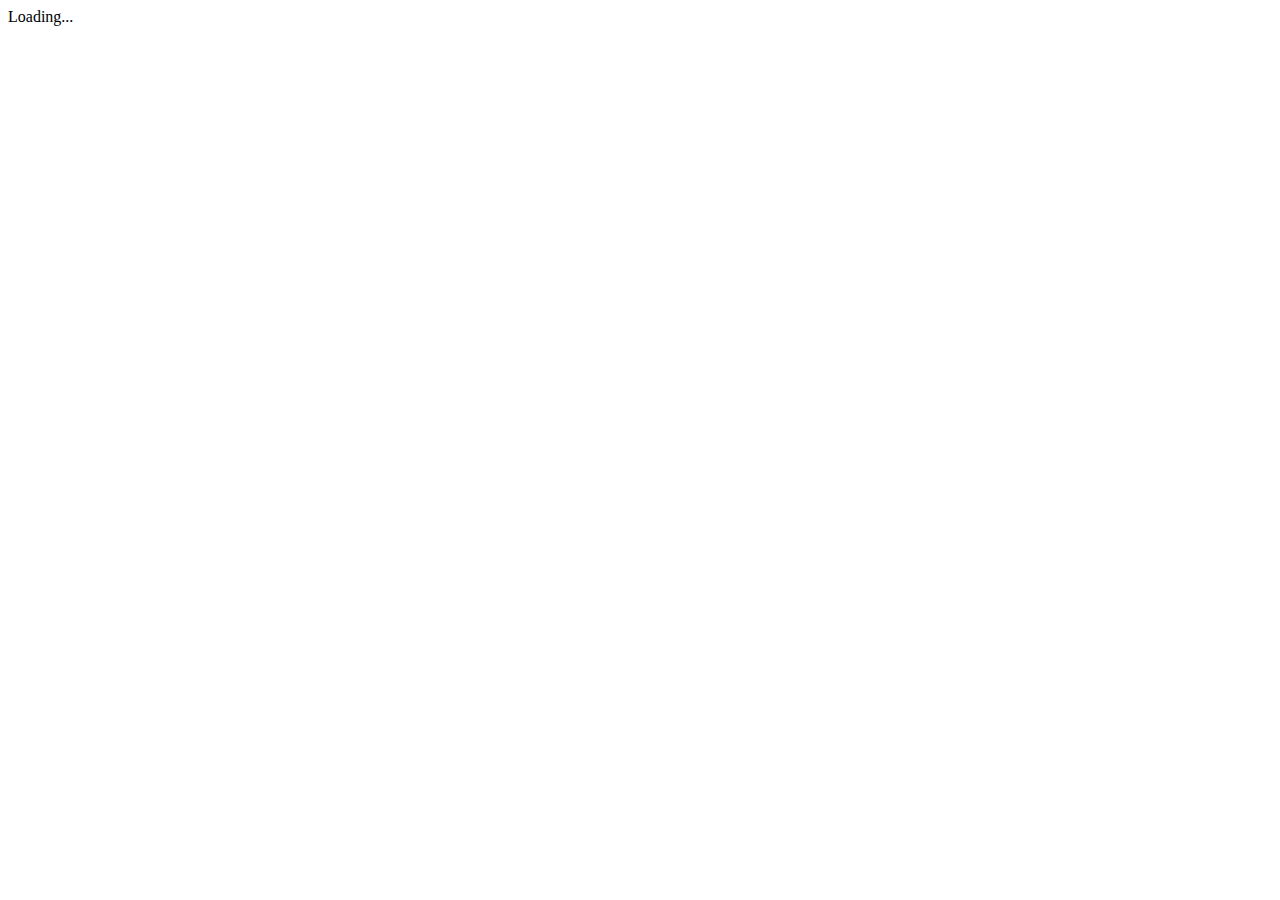
==== src/index.html @ 82e4968d "chore: initial commit from @angular/cli" ====
<!doctype html>
<html>
<head>
  <meta charset="utf-8">
  <title>AngularTest</title>
  <base href="/">

  <meta name="viewport" content="width=device-width, initial-scale=1">
  <link rel="icon" type="image/x-icon" href="favicon.ico">
</head>
<body>
  <app-root>Loading...</app-root>
</body>
</html>
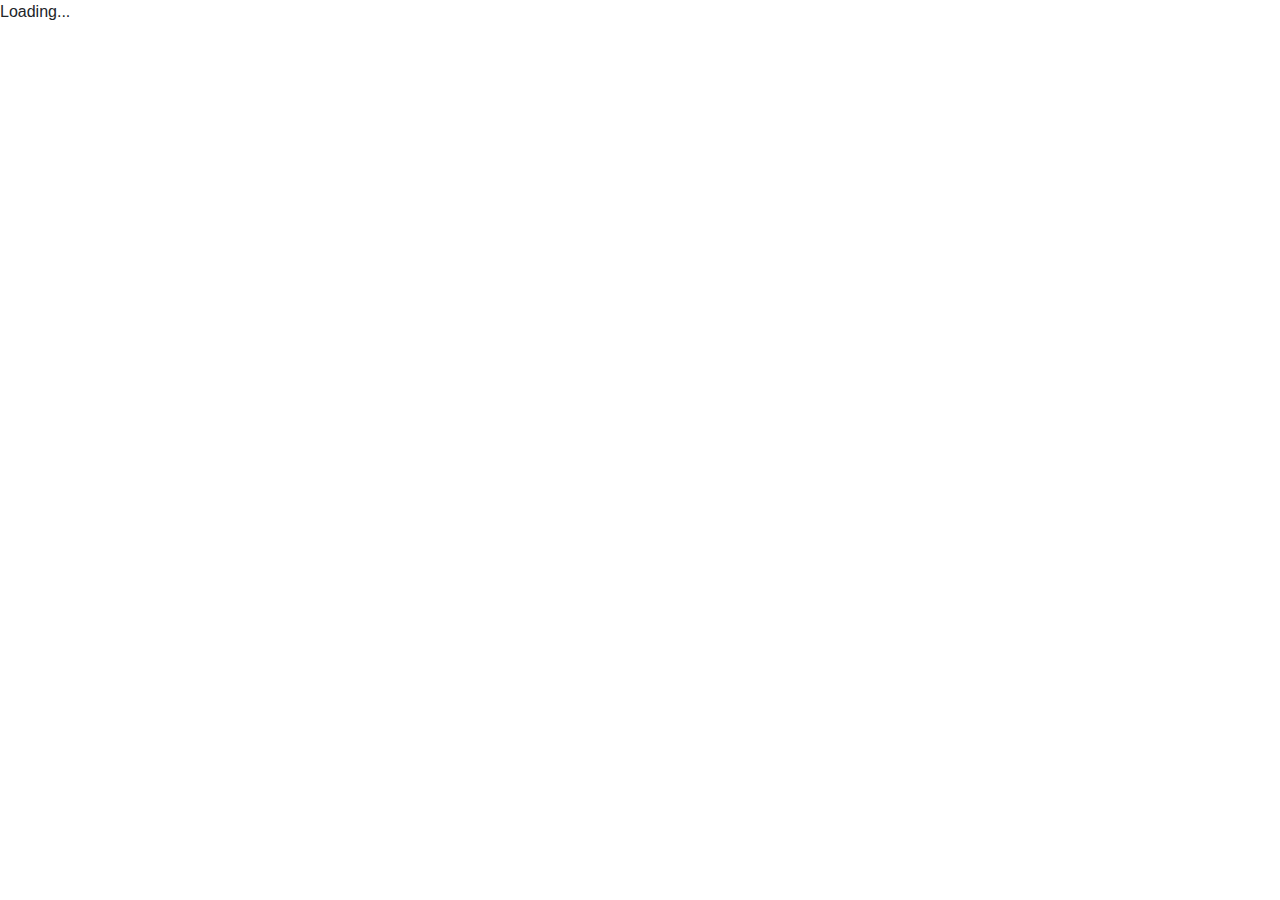
==== commit d0976cca: "focus table" ====
--- a/src/index.html
+++ b/src/index.html
@@ -7,6 +7,7 @@
 
   <meta name="viewport" content="width=device-width, initial-scale=1">
   <link rel="icon" type="image/x-icon" href="favicon.ico">
+  <link href="https://maxcdn.bootstrapcdn.com/bootstrap/4.0.0-alpha.6/css/bootstrap.min.css" rel="stylesheet">
 </head>
 <body>
   <app-root>Loading...</app-root>
